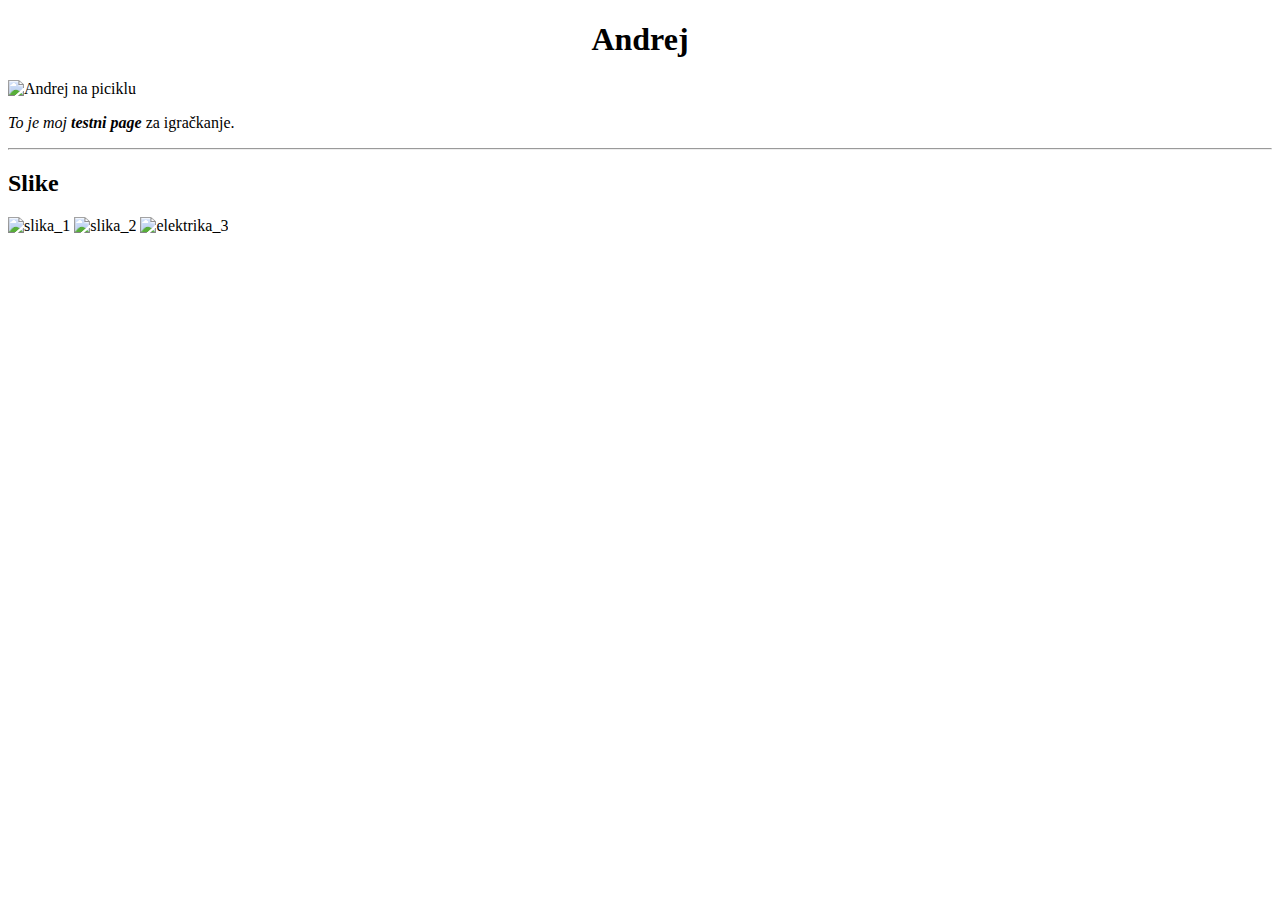
==== elektroinstalacije.html @ ffa45398 "Add files via upload" ====
<!DOCTYPE html>
<html lang="en" dir="ltr">

<head>
  <meta charset="utf-8">
  <meta name="description" content="Gre za spletno stran Andrej Zelenik">
  <meta name="author" content="Andrej Zelenik">
  <title>Andrej's site</title>
</head>

<body>
  <h1>
    <center>Andrej</center>
  </h1>
  <img src="images/picikl-okrogla.png" alt="Andrej na piciklu" style="width:240px;height:240px;">
  <p><em>To je moj <strong>testni page</strong></em> za igračkanje.</p>
  <hr>
  <h2>Slike</h2>
  <img src="images/elektrika_1.jpg" alt="slika_1" style="width:240px;height:200px;">
  <img src="images/elektrika_2.jpg" alt="slika_2" style="width:400px;height:280px;">
  <img src="images/elektrika_3.jpeg" alt="elektrika_3" style="width:240px;height:240px;">
</body>

</html>
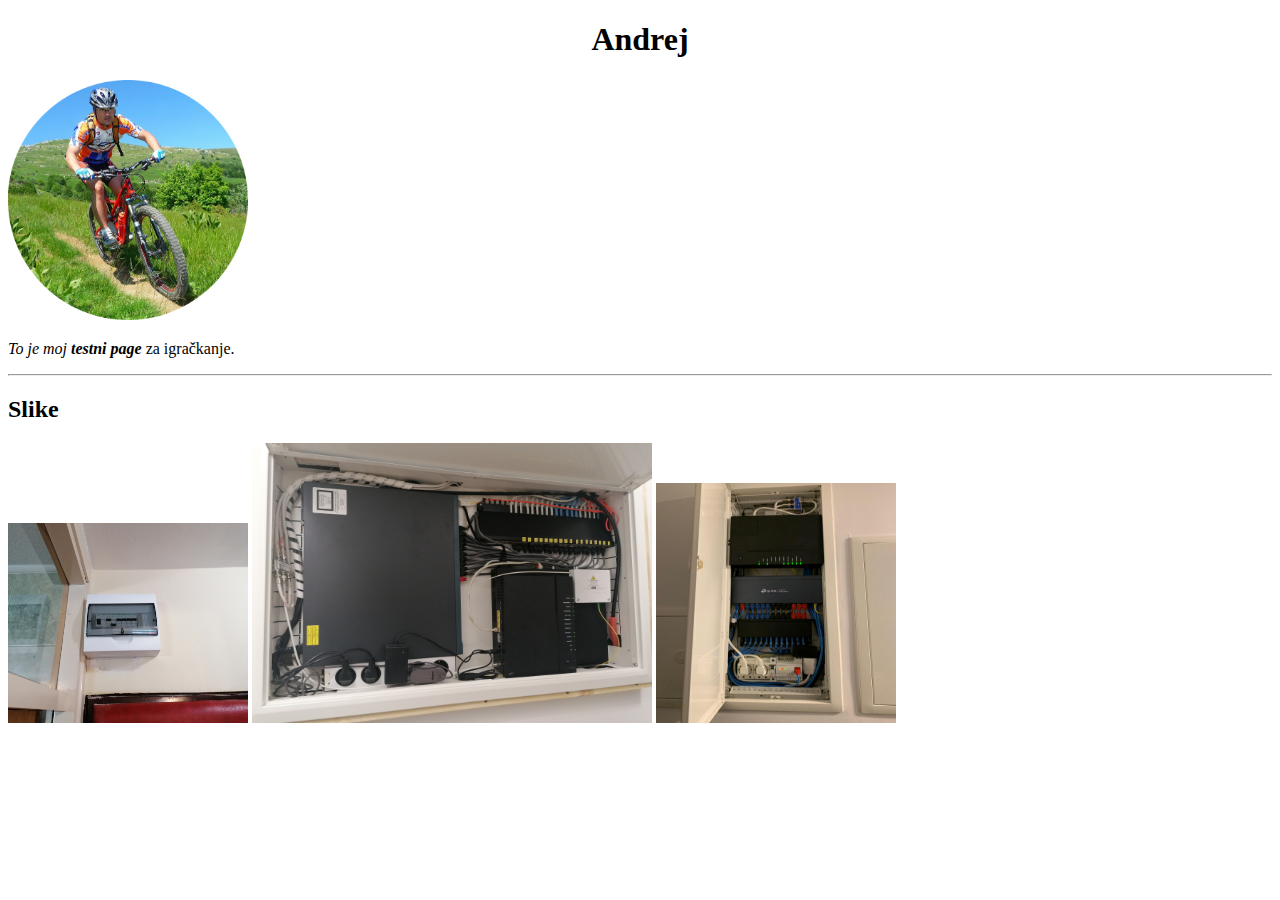
==== commit e4b513d5: "Update elektroinstalacije.html" ====
--- a/elektroinstalacije.html
+++ b/elektroinstalacije.html
@@ -12,13 +12,13 @@
   <h1>
     <center>Andrej</center>
   </h1>
-  <img src="images/picikl-okrogla.png" alt="Andrej na piciklu" style="width:240px;height:240px;">
+  <img src="picikl-okrogla.png" alt="Andrej na piciklu" style="width:240px;height:240px;">
   <p><em>To je moj <strong>testni page</strong></em> za igračkanje.</p>
   <hr>
   <h2>Slike</h2>
-  <img src="images/elektrika_1.jpg" alt="slika_1" style="width:240px;height:200px;">
-  <img src="images/elektrika_2.jpg" alt="slika_2" style="width:400px;height:280px;">
-  <img src="images/elektrika_3.jpeg" alt="elektrika_3" style="width:240px;height:240px;">
+  <img src="elektrika_1.jpg" alt="slika_1" style="width:240px;height:200px;">
+  <img src="elektrika_2.jpg" alt="slika_2" style="width:400px;height:280px;">
+  <img src="elektrika_3.jpeg" alt="elektrika_3" style="width:240px;height:240px;">
 </body>
 
 </html>
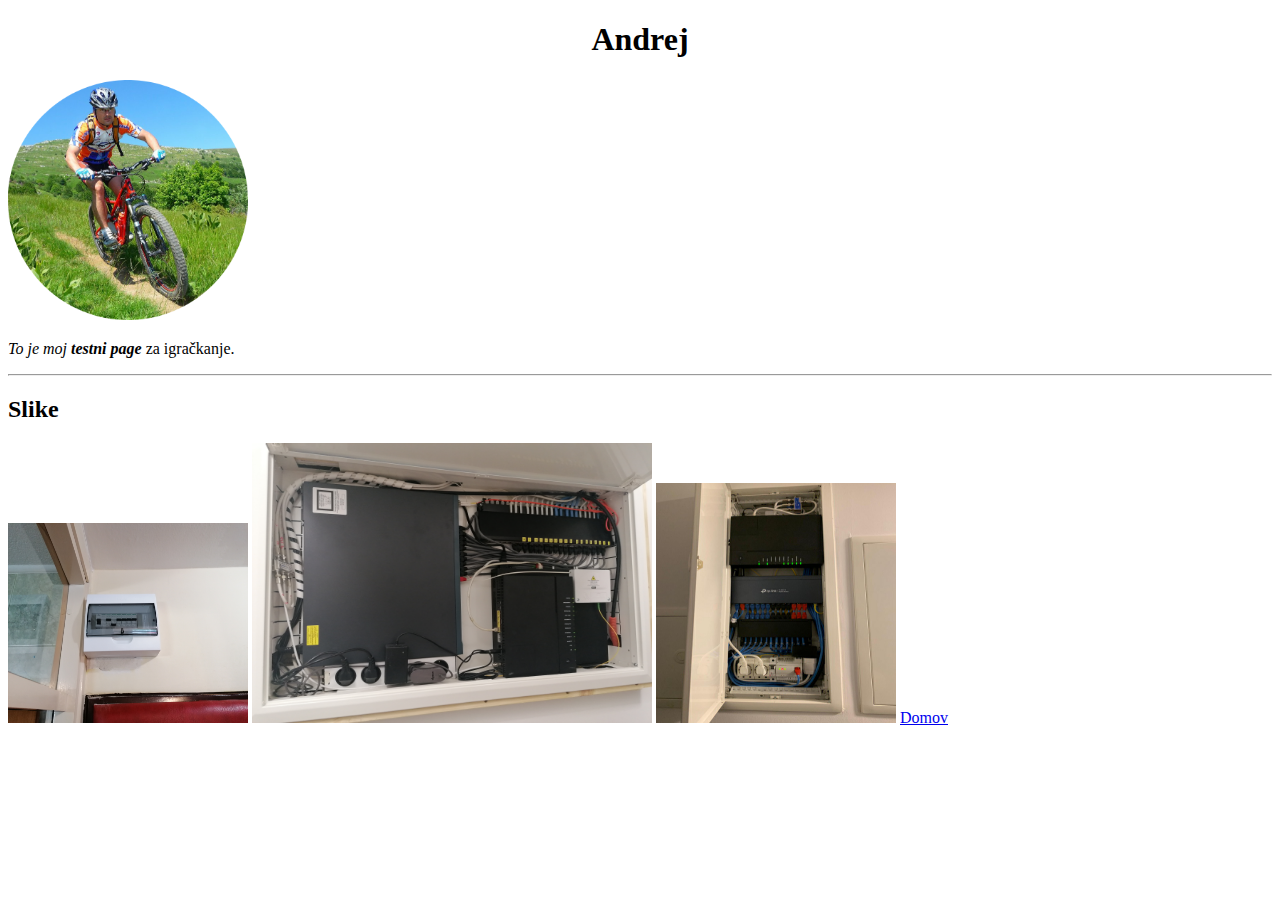
==== commit 444d72c1: "Update elektroinstalacije.html" ====
--- a/elektroinstalacije.html
+++ b/elektroinstalacije.html
@@ -19,6 +19,8 @@
   <img src="elektrika_1.jpg" alt="slika_1" style="width:240px;height:200px;">
   <img src="elektrika_2.jpg" alt="slika_2" style="width:400px;height:280px;">
   <img src="elektrika_3.jpeg" alt="elektrika_3" style="width:240px;height:240px;">
+  
+  <a href="https://webpage/main.html">Domov</a>
 </body>
 
 </html>
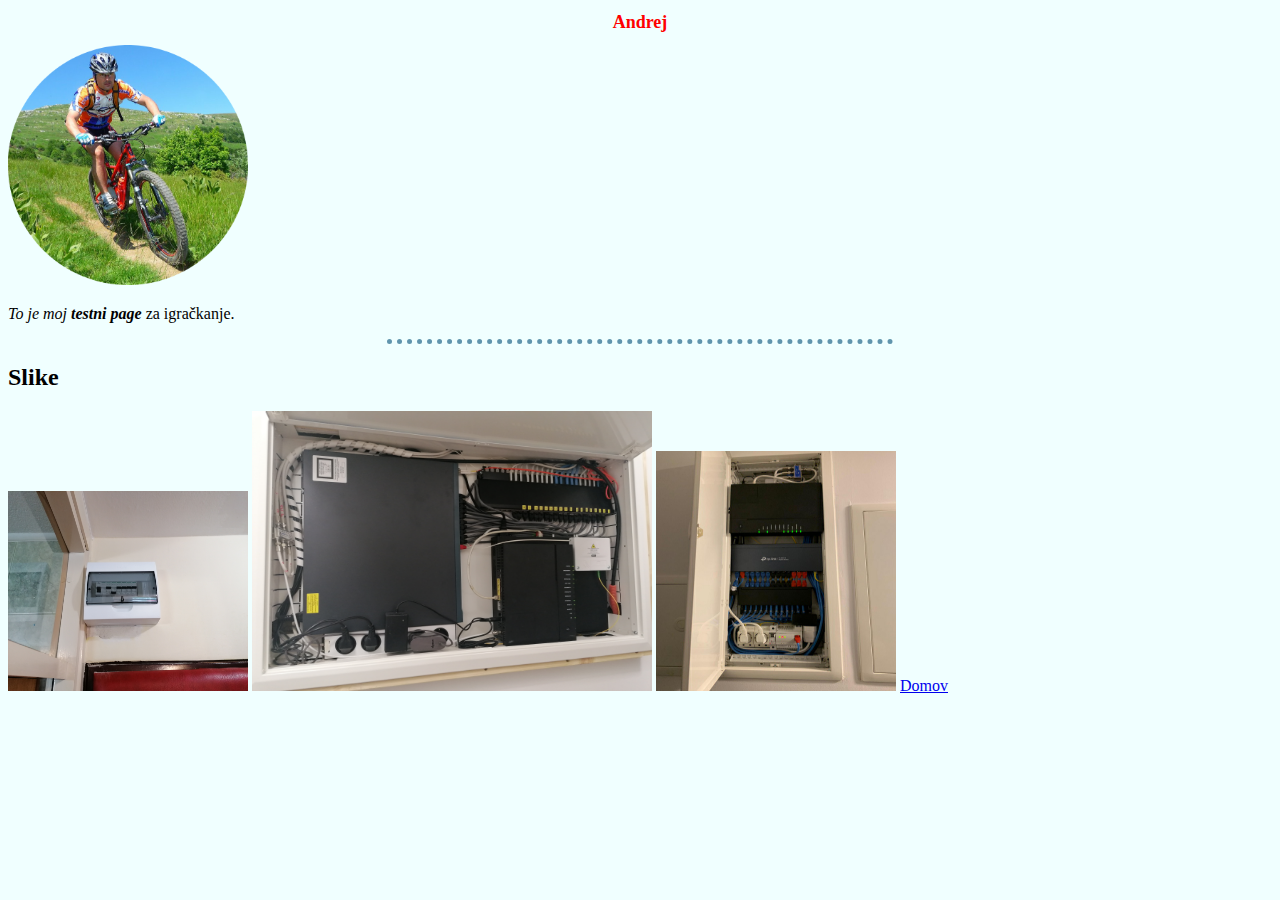
==== commit 95f11742: "Update elektroinstalacije.html" ====
--- a/elektroinstalacije.html
+++ b/elektroinstalacije.html
@@ -6,6 +6,7 @@
   <meta name="description" content="Gre za spletno stran Andrej Zelenik">
   <meta name="author" content="Andrej Zelenik">
   <title>Andrej's site</title>
+  <link rel="stylesheet" href="styles.css">
 </head>
 
 <body>
@@ -20,7 +21,7 @@
   <img src="elektrika_2.jpg" alt="slika_2" style="width:400px;height:280px;">
   <img src="elektrika_3.jpeg" alt="elektrika_3" style="width:240px;height:240px;">
   
-  <a href="https://webpage/main.html">Domov</a>
+  <a href="https://androts.github.io/webpage/index.html">Domov</a>
 </body>
 
 </html>
--- a/styles.css
+++ b/styles.css
@@ -0,0 +1,16 @@
+        body {
+            background-color: azure;
+        }
+
+        hr {
+            width: 40%;
+            border-style: dotted none none none;
+            border-width: 5px;
+            border-color: rgb(96, 149, 173);
+
+        }
+        h1 {
+            
+            color: red;
+            font-size: large;
+        }
